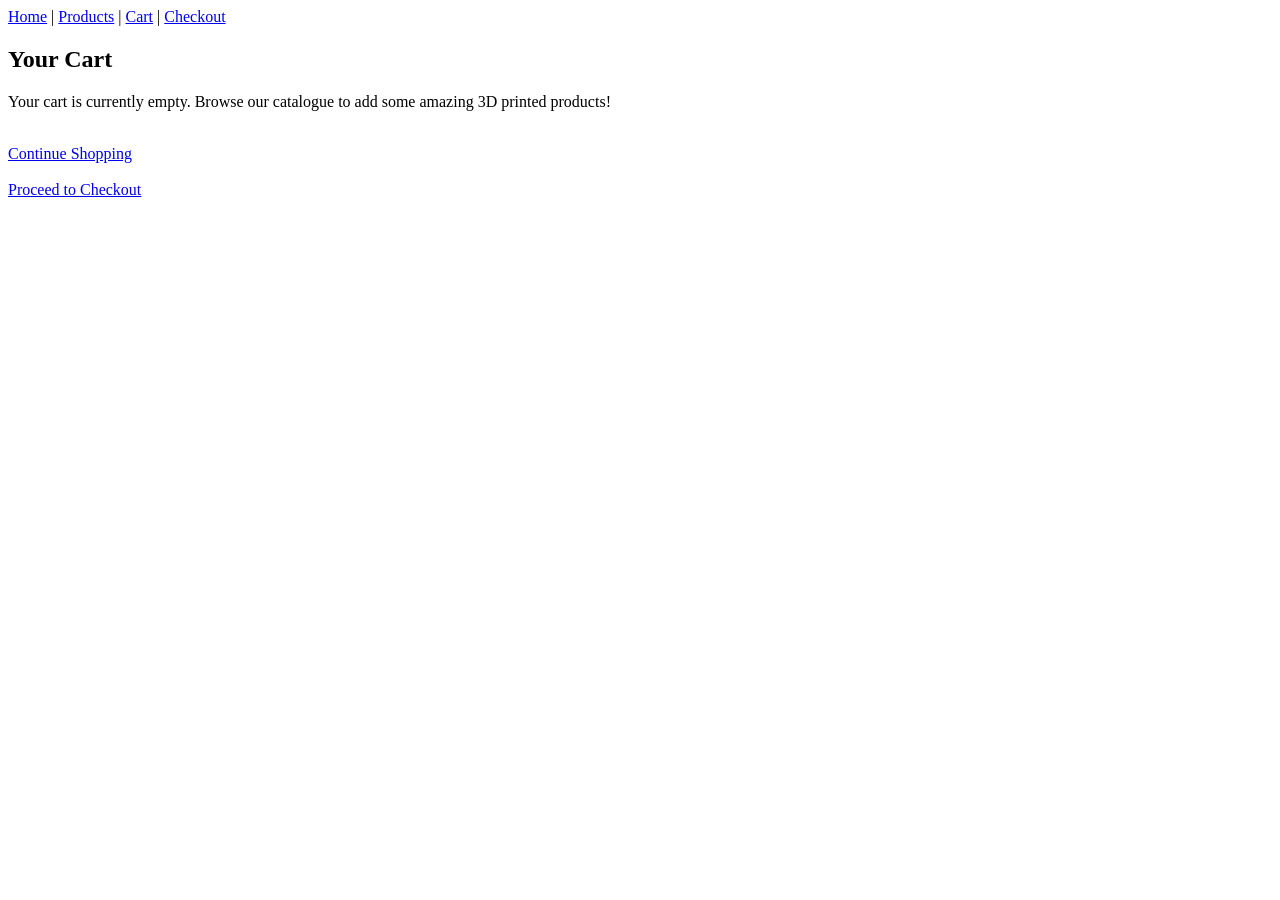
==== cart.html @ f6488403 "It works, for now at least" ====
<!DOCTYPE html>
<html lang = "en">
    <head>
        <meta charset="UTF-8">
        <title> Cart - Triforma PH</title>
    </head>
    <body>
    <header>
        <nav>
            <a href=index.html>Home</a> |
            <a href=catalogue.html>Products</a> |
            <a href=cart.html><span class="active">Cart</span></a> |
            <a href=checkout.html>Checkout</a>
        </nav>
    </header>
        <h2>Your Cart</h2>
        

            <!-- Cart items will go here -->
              <!-- im ngl i dont understand this -->
            <div id="cart-items"></div>

        <script>
        // Display cart items from localStorage
        function renderCartItems() {
            const cartContainer = document.getElementById('cart-items');
            const cart = JSON.parse(localStorage.getItem('cart')) || [];
            if (cart.length === 0) {
                cartContainer.innerHTML = '<p>Your cart is currently empty. Browse our catalogue to add some amazing 3D printed products!</p>';
                return;
            }
            let html = '<ul style="list-style:none;padding:0;">';
            cart.forEach(item => {
                html += `
                <li style="margin-bottom:20px;border-bottom:1px solid #ccc;padding-bottom:10px;">
                    <img src="${item.image}" alt="${item.title}" style="width:100px;vertical-align:middle;margin-right:10px;">
                    <strong>${item.title}</strong><br>
                    <span>${item.price}</span><br>
                    <span>${item.description}</span>
                </li>
                `;
            });
            html += '</ul>';
            cartContainer.innerHTML = html;
        }
        document.addEventListener('DOMContentLoaded', renderCartItems);
        </script>

            <br>

            <a href="catalogue.html">Continue Shopping</a>
            <br><br>
            <a href="checkout.html">Proceed to Checkout</a>

            <script src="product.js"></script>

</body>

    </body>
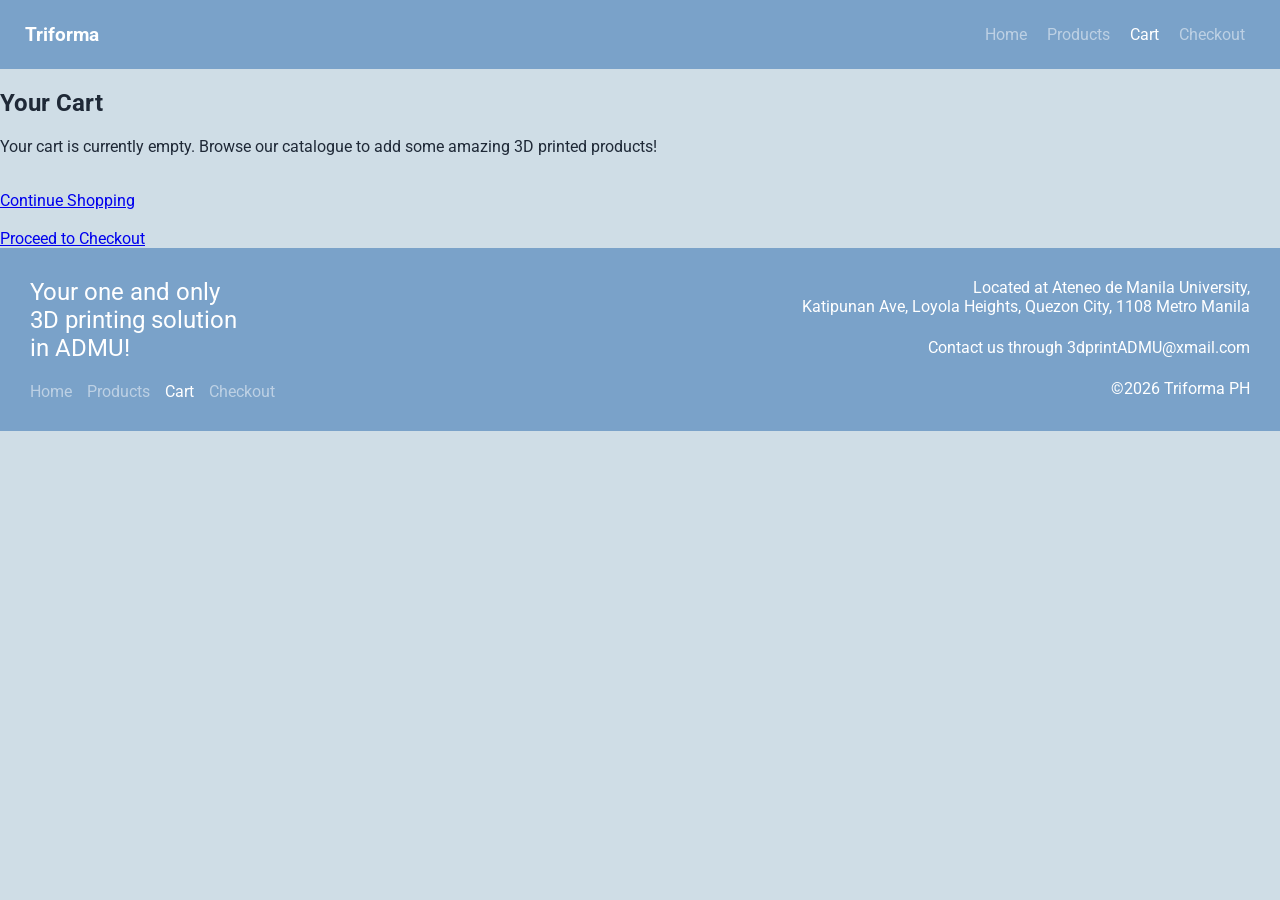
==== commit c060f2e3: "added header and footer styles" ====
--- a/cart.html
+++ b/cart.html
@@ -3,19 +3,19 @@
     <head>
         <meta charset="UTF-8">
         <title> Cart - Triforma PH</title>
+        <link rel="stylesheet" href="styles.css">
     </head>
     <body>
-    <header>
-        <nav>
-            <a href=index.html>Home</a> |
-            <a href=catalogue.html>Products</a> |
-            <a href=cart.html><span class="active">Cart</span></a> |
-            <a href=checkout.html>Checkout</a>
-        </nav>
-    </header>
+        <header>
+            <h3 class="triforma-logo">Triforma</h3>
+                <nav class="nav-header">
+                    <a href=index.html>Home</a>
+                    <a href=catalogue.html>Products</a>
+                    <a class="active" href=cart.html>Cart</a>
+                    <a href=checkout.html>Checkout</a>
+                </nav>
+        </header>
         <h2>Your Cart</h2>
-        
-
             <!-- Cart items will go here -->
               <!-- im ngl i dont understand this -->
             <div id="cart-items"></div>
@@ -23,26 +23,88 @@
         <script>
         // Display cart items from localStorage
         function renderCartItems() {
-            const cartContainer = document.getElementById('cart-items');
-            const cart = JSON.parse(localStorage.getItem('cart')) || [];
-            if (cart.length === 0) {
-                cartContainer.innerHTML = '<p>Your cart is currently empty. Browse our catalogue to add some amazing 3D printed products!</p>';
-                return;
+                const cartContainer = document.getElementById('cart-items');
+                const cart = JSON.parse(localStorage.getItem('cart')) || [];
+                if (cart.length === 0) {
+                    cartContainer.innerHTML = '<p>Your cart is currently empty. Browse our catalogue to add some amazing 3D printed products!</p>';
+                    return;
+                }
+                let html = '<ul style="list-style:none;padding:0;">';
+                let totalFinalPrice = 0;
+                cart.forEach((item, idx) => {
+                    // Calculate/display final price
+                    let finalPrice = item.finalPrice;
+                    if (typeof finalPrice === 'undefined') {
+                        // fallback if not present
+                        finalPrice = (parseFloat(item.price) * (item.quantity ? item.quantity : 1)).toFixed(2);
+                    }
+                    totalFinalPrice += parseFloat(finalPrice);
+                    html += `
+                    <li style="margin-bottom:20px;border-bottom:1px solid #ccc;padding-bottom:10px;">
+                        <img src="${item.image}" alt="${item.title}" style="width:100px;vertical-align:middle;margin-right:10px;">
+                        <strong>${item.title}</strong><br>
+                        <span>${item.price}</span><br>
+                        <span>${item.description}</span><br>
+                        <span><em>${item.option ? 'Selected: ' + item.option : ''}</em></span><br>
+                        <span><strong>Quantity:</strong></span>
+                        <button class="decrease-qty" data-idx="${idx}">-</button>
+                        <span>${item.quantity ? item.quantity : 1}</span>
+                        <button class="increase-qty" data-idx="${idx}">+</button><br>
+                        <span><strong>Final Price:</strong> ₱${finalPrice}</span><br>
+                        <button class="remove-from-cart" data-idx="${idx}">Remove</button>
+                    </li>
+                    `;
+                });
+                html += '</ul>';
+                html += `<div style="margin-top:20px;font-size:1.2em;"><strong>Total Final Price: ₱${totalFinalPrice.toFixed(2)}</strong></div>`;
+                // Loyalty points: totalFinalPrice divided by 1,000, rounded up to nearest whole number.
+                const loyaltyPoints = Math.ceil(totalFinalPrice / 1000);
+                html += `<div style="margin-top:10px;font-size:1.1em;"><strong>Loyalty Points Earned: ${loyaltyPoints}</strong></div>`;
+                cartContainer.innerHTML = html;
+
+                
+                // Add event listeners for remove buttons
+                const removeButtons = cartContainer.querySelectorAll('.remove-from-cart');
+                removeButtons.forEach(btn => {
+                    btn.addEventListener('click', function() {
+                        const idx = parseInt(this.getAttribute('data-idx'));
+                        let cart = JSON.parse(localStorage.getItem('cart')) || [];
+                        cart.splice(idx, 1);
+                        localStorage.setItem('cart', JSON.stringify(cart));
+                        renderCartItems();
+                    });
+                });
+
+                const increaseButtons = cartContainer.querySelectorAll('.increase-qty');
+                increaseButtons.forEach(btn => {
+                    btn.addEventListener('click', function() {
+                        const idx = parseInt(this.getAttribute('data-idx'));
+                        let cart = JSON.parse(localStorage.getItem('cart')) || [];
+                        cart[idx].quantity = (cart[idx].quantity ? cart[idx].quantity : 1) + 1;
+                        cart[idx].finalPrice = parseFloat(cart[idx].price) * cart[idx].quantity;
+                        localStorage.setItem('cart', JSON.stringify(cart));
+                        renderCartItems();
+                    });
+                });
+
+                const decreaseButtons = cartContainer.querySelectorAll('.decrease-qty');
+                decreaseButtons.forEach(btn => {
+                    btn.addEventListener('click', function() {
+                        const idx = parseInt(this.getAttribute('data-idx'));
+                        let cart = JSON.parse(localStorage.getItem('cart')) || [];
+                        cart[idx].quantity = (cart[idx].quantity ? cart[idx].quantity : 1) - 1;
+
+                        if (cart[idx].quantity <= 0) {
+                            cart.splice(idx, 1);
+                        } else {
+                            cart[idx].finalPrice = parseFloat(cart[idx].price) * cart[idx].quantity;
+                        }
+
+                        localStorage.setItem('cart', JSON.stringify(cart));
+                        renderCartItems();
+                    });
+                });
             }
-            let html = '<ul style="list-style:none;padding:0;">';
-            cart.forEach(item => {
-                html += `
-                <li style="margin-bottom:20px;border-bottom:1px solid #ccc;padding-bottom:10px;">
-                    <img src="${item.image}" alt="${item.title}" style="width:100px;vertical-align:middle;margin-right:10px;">
-                    <strong>${item.title}</strong><br>
-                    <span>${item.price}</span><br>
-                    <span>${item.description}</span>
-                </li>
-                `;
-            });
-            html += '</ul>';
-            cartContainer.innerHTML = html;
-        }
         document.addEventListener('DOMContentLoaded', renderCartItems);
         </script>
 
@@ -55,5 +117,20 @@
             <script src="product.js"></script>
 
 </body>
-
-    </body>
+<footer>
+    <section class="catchline">
+        <p>Your one and only <br>3D printing solution <br>in ADMU!</p>
+        <nav class="nav-footer">
+            <a href=index.html>Home</a>
+            <a href=catalogue.html>Products</a>
+            <a class="active" href=cart.html>Cart</a>
+            <a href=checkout.html>Checkout</a>
+        </nav>
+    </section>
+    <section class="find-us">
+        <p>Located at Ateneo de Manila University, <br> Katipunan Ave, Loyola Heights, Quezon City, 1108 Metro Manila</p>
+        <p>Contact us through 3dprintADMU@xmail.com</p>
+        <p>&copy;2026 Triforma PH</p>
+    </section>
+</footer>
+</html>
--- a/styles.css
+++ b/styles.css
@@ -0,0 +1,367 @@
+/* GOOGLE FONT */
+@import url('https://fonts.googleapis.com/css2?family=Roboto:wght@400;500;700&display=swap');
+
+/* RESET */
+* {
+  box-sizing: border-box;
+}
+
+/* COLORS */
+:root {
+  --bg: #cfdde6;
+  --card: #ffffff;
+  --text: #1f2937;
+  --muted: #6b7280;
+  --brand: #7aa2c9;
+  --accent: #5b4b8a;
+}
+
+/* BASE */
+body {
+  margin: 0;
+  font-family: 'Roboto', sans-serif;
+  background: var(--bg);
+  color: var(--text);
+}
+
+/* HEADER AND FOOTER */
+header {
+  display: flex;
+  justify-content: space-between;
+  align-items: center;
+  background: var(--brand);
+  color: white;
+  padding: 5px;
+}
+
+.triforma-logo {
+  font-weight: 700;
+  margin-left: 20px;
+}
+
+nav{
+  margin-right:30px;
+  display: flex;
+  gap: 20px;
+}
+
+footer {
+  display: flex;
+  justify-content: space-between;
+  align-items: flex-start;
+  background: var(--brand);
+  color: white;
+  padding: 30px;
+}
+
+/* LEFT SIDE - catchline + nav */
+.catchline {
+  display: flex;
+  flex-direction: column;   
+  gap: 20px;                
+  flex: 1;
+}
+
+.catchline p {
+  font-size: 24px;
+  margin: 0;
+  padding: 0;
+}
+
+.nav-footer {
+  display: flex;
+  flex-direction: row;      
+  gap: 15px;
+  margin: 0;
+  padding: 0;
+  font-size: 16px;
+}
+
+/* RIGHT SIDE - address */
+.find-us {
+  display: flex;
+  flex-direction: column;
+  gap: 22px;                 
+  flex: 1;
+  align-items: flex-end;   
+}
+
+.find-us p {
+  margin: 0;
+  padding: 0;
+  font-size: 16px;
+  text-align: right;
+}
+
+nav a {
+  text-decoration: none;
+  color: white;
+  font-size: 16px;
+  opacity:0.5;
+  transition: background-color 0.2s, opacity 0.2s;
+}
+
+nav a:hover {
+  opacity: 1;
+}
+
+nav a.active {
+  opacity: 1;
+}
+
+/* INDEX */
+#start-here{
+  display: flex;
+  flex-direction: column;
+  align-items: center;
+  justify-content: center;
+  margin: 20px 20px;
+}
+
+#start-here p{
+  gap: 10px;
+}
+
+/* CONTAINER */
+.container {
+  max-width: 1100px;
+  margin: 2rem auto;
+  padding: 0 1rem;
+}
+
+/* TEXT */
+.muted {
+  color: var(--muted);
+}
+
+/* GRID */
+.grid {
+  display: flex;
+  flex-wrap: wrap;
+  gap: 1.5rem;
+}
+
+/* CARD */
+.card {
+  flex: 1 1 280px;
+  max-width: 320px;
+  background: var(--card);
+  border-radius: 1rem;
+  padding: 1rem;
+  display: flex;
+  flex-direction: column;
+}
+
+/* IMAGE */
+.card img {
+  width: 100%;
+  border-radius: 0.75rem;
+}
+
+/* META */
+.card .meta {
+  display: flex;
+  flex-direction: column;
+  gap: 0.5rem;
+  margin-top: 0.5rem;
+}
+
+/* TITLE */
+.card strong {
+  font-size: 1.05rem;
+}
+
+/* PRICE */
+.price {
+  color: var(--accent);
+  font-weight: 700;
+}
+
+/* BUTTON */
+.btn {
+  margin-top: 0.5rem;
+  background: var(--accent);
+  color: white;
+  text-decoration: none;
+  padding: 0.5rem;
+  border-radius: 0.6rem;
+  text-align: center;
+  font-weight: 500;
+  transition: background 0.2s ease, transform 0.1s ease;
+}
+
+/* ONLY BUTTON HOVER */
+.btn:hover {
+  background: #483a73; /* darker purple */
+  transform: translateY(-1px);
+}
+
+/* RESPONSIVE */
+@media (max-width: 768px) {
+  .grid {
+    justify-content: center;
+  }
+
+  .card {
+    max-width: 100%;
+  }
+}
+
+/* PRODUCT PAGE WRAPPER */
+.product-page {
+  max-width: 1100px;
+  margin: 2rem auto;
+  padding: 0 1rem;
+}
+
+/* MAIN PRODUCT CONTAINER */
+.product-container {
+  display: flex;
+  gap: 2rem;
+  background: var(--card);
+  border-radius: 1rem;
+  padding: 1.5rem;
+  border: 1px solid #e5e7eb;
+}
+
+/* LEFT: IMAGE SECTION */
+.product-left {
+  flex: 1;
+}
+
+.product-left img {
+  width: 100%;
+  border-radius: 0.75rem;
+}
+
+/* RIGHT: DETAILS SECTION */
+.product-right {
+  flex: 1.2;
+  display: flex;
+  flex-direction: column;
+  gap: 1rem;
+}
+
+/* TITLE */
+.product-title {
+  font-size: 1.5rem;
+  font-weight: 700;
+}
+
+/* PRICE (Shopee style emphasis) */
+.product-price {
+  font-size: 1.8rem;
+  font-weight: 700;
+  color: var(--accent);
+}
+
+/* DESCRIPTION */
+.product-description {
+  color: var(--muted);
+  font-size: 0.95rem;
+}
+
+/* OPTION BOX */
+.option-group {
+  background: #f8fafc;
+  padding: 1rem;
+  border-radius: 0.75rem;
+  border: 1px solid #e5e7eb;
+}
+
+/* LABEL */
+.option-group label {
+  display: block;
+  font-size: 0.85rem;
+  margin-bottom: 0.3rem;
+  color: var(--muted);
+}
+
+/* INPUTS */
+.option-group select,
+.option-group input {
+  width: 100%;
+  padding: 0.6rem;
+  border-radius: 0.5rem;
+  border: 1px solid #d1d5db;
+}
+
+/* QUANTITY ROW */
+.quantity-row {
+  display: flex;
+  align-items: center;
+  gap: 0.5rem;
+}
+
+/* BUTTON GROUP */
+.product-actions {
+  display: flex;
+  gap: 1rem;
+  margin-top: 1rem;
+}
+
+/* PRIMARY BUTTON */
+.btn-primary {
+  flex: 1;
+  background: var(--accent);
+  color: white;
+  padding: 0.8rem;
+  border-radius: 0.6rem;
+  text-align: center;
+  font-weight: 600;
+  border: none;
+  cursor: pointer;
+  transition: background 0.2s ease;
+}
+
+/* SECONDARY BUTTON */
+.btn-secondary {
+  flex: 1;
+  background: white;
+  border: 2px solid var(--accent);
+  color: var(--accent);
+  padding: 0.8rem;
+  border-radius: 0.6rem;
+  text-align: center;
+  font-weight: 600;
+  cursor: pointer;
+}
+
+/* BUTTON HOVER */
+.btn-primary:hover {
+  background: #483a73;
+}
+
+.btn-secondary:hover {
+  background: #f3f4f6;
+}
+
+/* EXTRA INFO (like Shopee details section) */
+.product-extra {
+  margin-top: 2rem;
+  background: var(--card);
+  padding: 1rem;
+  border-radius: 1rem;
+  border: 1px solid #e5e7eb;
+}
+
+/* RESPONSIVE */
+@media (max-width: 768px) {
+  .product-container {
+    flex-direction: column;
+  }
+}
+
+/* BACK BUTTON */
+.back-btn {
+  display: inline-block;
+  margin-bottom: 1rem;
+  text-decoration: none;
+  color: var(--muted);
+  font-size: 0.9rem;
+  font-weight: 500;
+}
+
+.back-btn:hover {
+  color: var(--accent);
+}
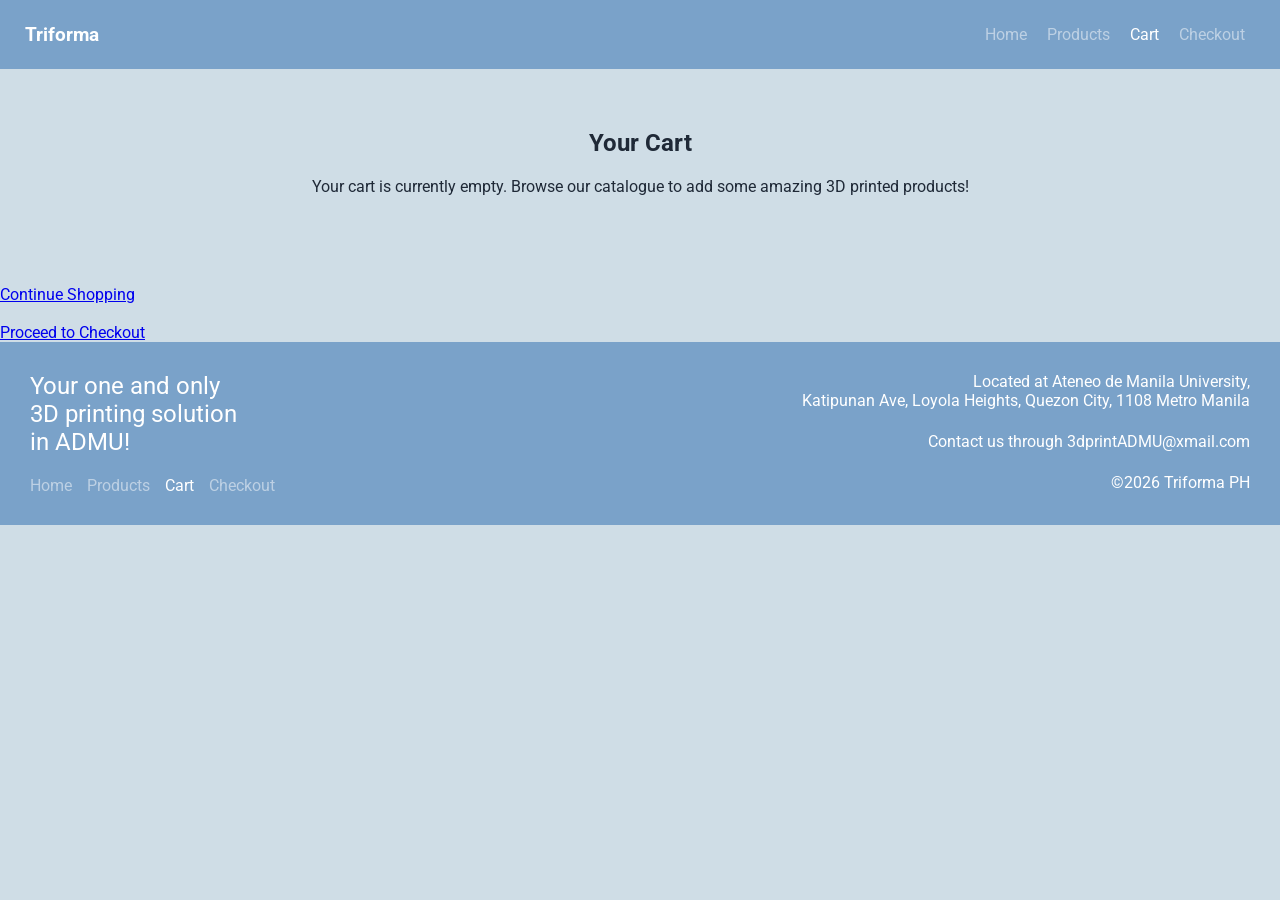
==== commit 59ffd862: "All page titles are made uniform" ====
--- a/cart.html
+++ b/cart.html
@@ -15,10 +15,12 @@
                     <a href=checkout.html>Checkout</a>
                 </nav>
         </header>
-        <h2>Your Cart</h2>
+        <section class="page-title">
+            <h2>Your Cart</h2>
             <!-- Cart items will go here -->
               <!-- im ngl i dont understand this -->
             <div id="cart-items"></div>
+        </section>
 
         <script>
         // Display cart items from localStorage
--- a/styles.css
+++ b/styles.css
@@ -13,7 +13,8 @@
   --text: #1f2937;
   --muted: #6b7280;
   --brand: #7aa2c9;
-  --accent: #5b4b8a;
+  --accent1: #5b4b8a;
+  --accent2: #362274;
 }
 
 /* BASE */
@@ -110,16 +111,36 @@
 }
 
 /* INDEX */
-#start-here{
+.page-title {
   display: flex;
   flex-direction: column;
   align-items: center;
   justify-content: center;
-  margin: 20px 20px;
-}
-
-#start-here p{
-  gap: 10px;
+  padding: 40px;
+}
+
+.page-title h1 {
+  margin-bottom: 10px;
+}
+
+.page-title p {
+  margin-top: 0;
+  margin-bottom: 30px;
+}
+
+#product-start{
+  background-color: var(--accent1);
+  border: none;
+  border-radius: 10px;
+  padding: 15px 15px;
+  text-align: center;
+  text-decoration: none;
+  font-size: 16px;
+  color: white; 
+}
+
+#product-start:hover{
+  background-color: var(--accent2); 
 }
 
 /* CONTAINER */
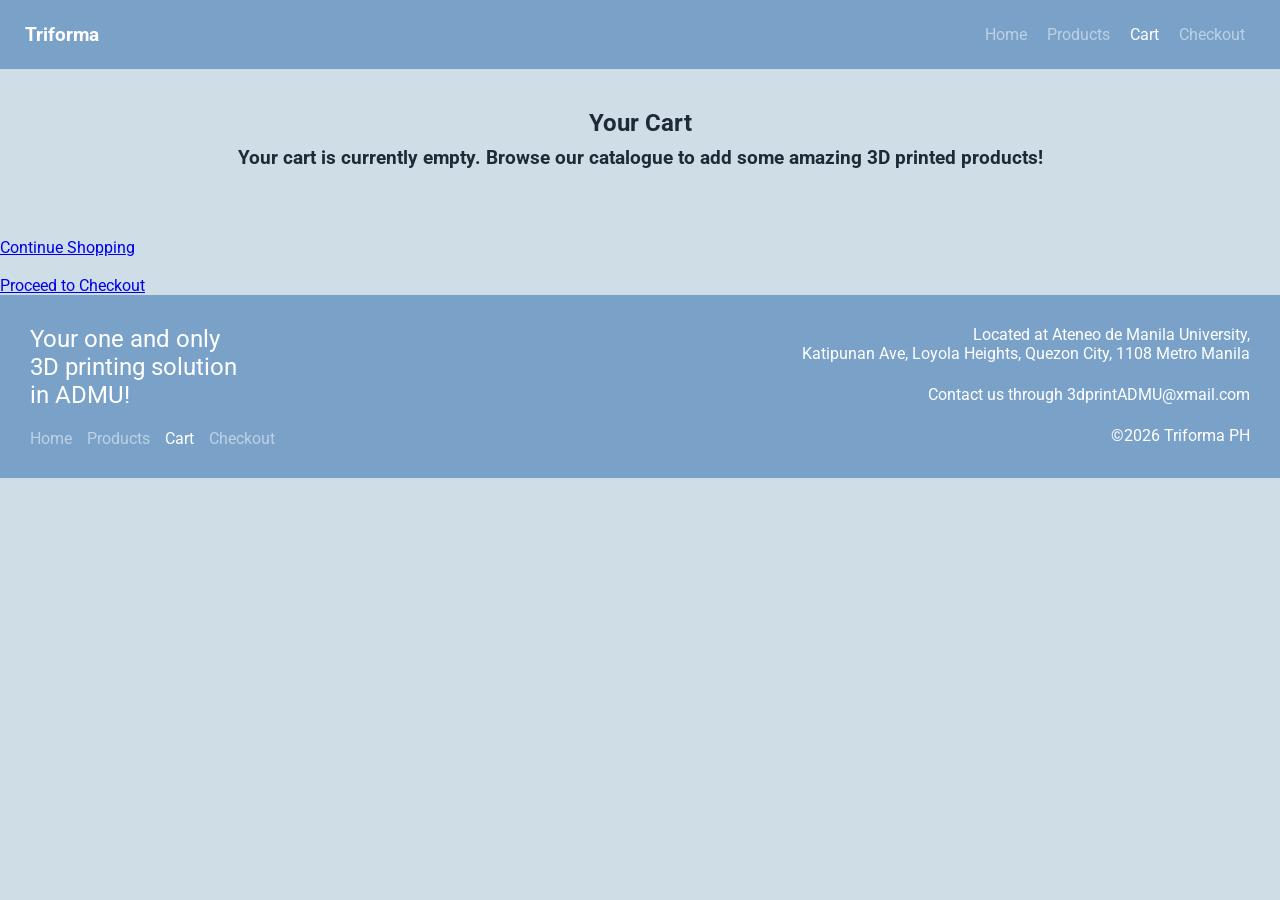
==== commit 97cff755: "All page titles are made uniform" ====
--- a/cart.html
+++ b/cart.html
@@ -16,7 +16,7 @@
                 </nav>
         </header>
         <section class="page-title">
-            <h2>Your Cart</h2>
+            <h1>Your Cart</h1>
             <!-- Cart items will go here -->
               <!-- im ngl i dont understand this -->
             <div id="cart-items"></div>
@@ -28,7 +28,7 @@
                 const cartContainer = document.getElementById('cart-items');
                 const cart = JSON.parse(localStorage.getItem('cart')) || [];
                 if (cart.length === 0) {
-                    cartContainer.innerHTML = '<p>Your cart is currently empty. Browse our catalogue to add some amazing 3D printed products!</p>';
+                    cartContainer.innerHTML = '<h3>Your cart is currently empty. Browse our catalogue to add some amazing 3D printed products!</h3>';
                     return;
                 }
                 let html = '<ul style="list-style:none;padding:0;">';
--- a/styles.css
+++ b/styles.css
@@ -116,14 +116,14 @@
   flex-direction: column;
   align-items: center;
   justify-content: center;
-  padding: 40px;
+  padding: 20px;
 }
 
 .page-title h1 {
   margin-bottom: 10px;
 }
 
-.page-title p {
+.page-title h3 {
   margin-top: 0;
   margin-bottom: 30px;
 }
